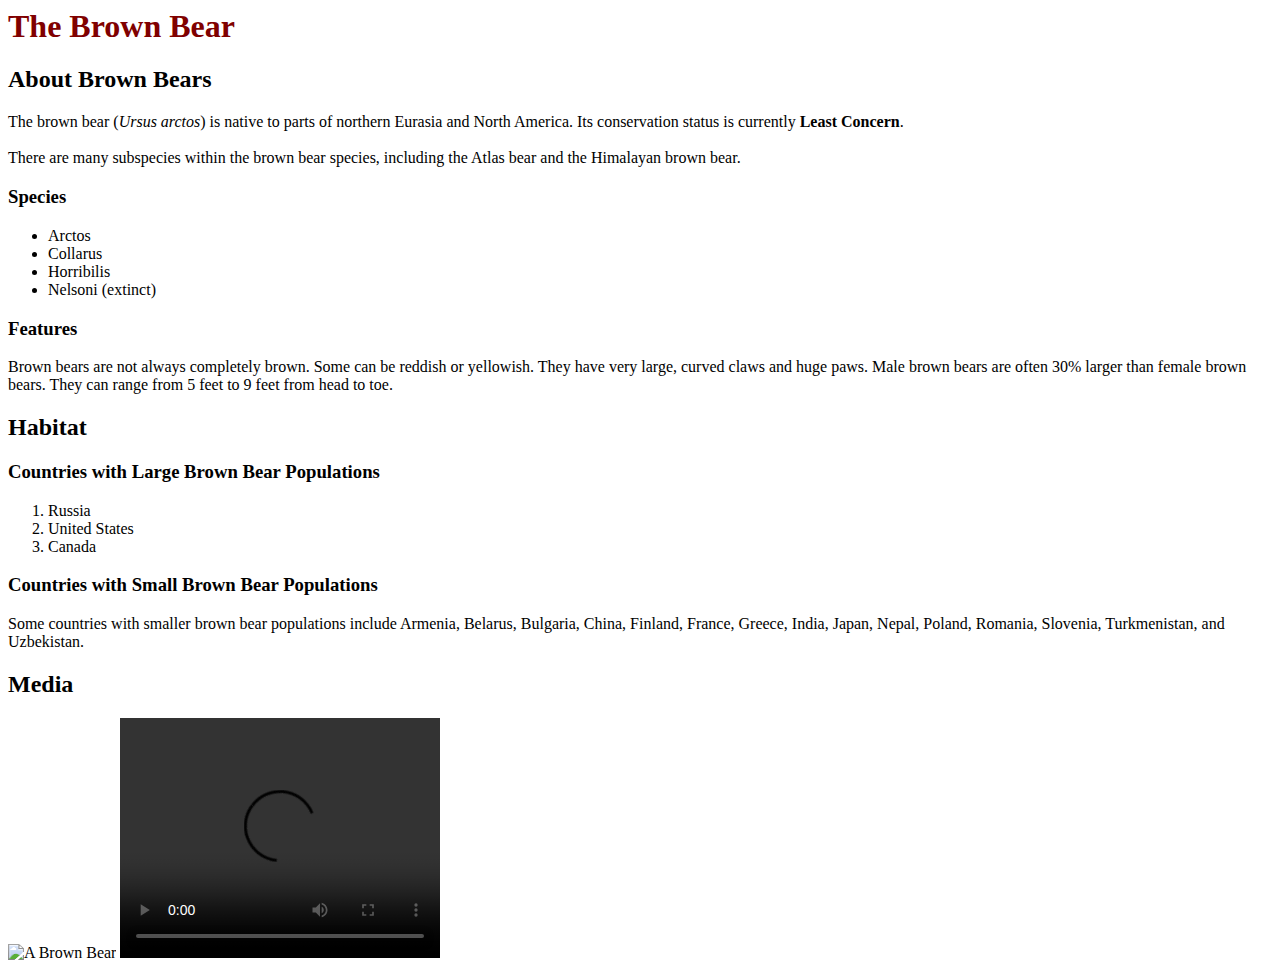
==== index.html @ ce38721f "added css" ====
<body>
  <h1>The Brown Bear</h1>
  <div id="introduction">
    <h2>About Brown Bears</h2>
    <p>The brown bear (<em>Ursus arctos</em>) is native to parts of northern Eurasia and North America. Its conservation status is currently <strong>Least Concern</strong>.<br /><br /> There are many subspecies within the brown bear species, including the Atlas bear and the Himalayan brown bear.</p>
    <h3>Species</h3>
    <ul>
      <li>Arctos</li>
      <li>Collarus</li>
      <li>Horribilis</li>
      <li>Nelsoni (extinct)</li>
    </ul>
    <h3>Features</h3>
    <p>Brown bears are not always completely brown. Some can be reddish or yellowish. They have very large, curved claws and huge paws. Male brown bears are often 30% larger than female brown bears. They can range from 5 feet to 9 feet from head to toe.</p>
  </div>
  <div id="habitat">
    <h2>Habitat</h2>
    <h3>Countries with Large Brown Bear Populations</h3>
    <ol>
      <li>Russia</li>
      <li>United States</li>
      <li>Canada</li>
    </ol>
    <h3>Countries with Small Brown Bear Populations</h3>
    <p>Some countries with smaller brown bear populations include Armenia, Belarus, Bulgaria, China, Finland, France, Greece, India, Japan, Nepal, Poland, Romania, Slovenia, Turkmenistan, and Uzbekistan.</p>
  </div>
  <div id="media">
    <h2>Media</h2>
    <img src="https://s3.amazonaws.com/codecademy-content/courses/web-101/web101-image_brownbear.jpg" alt="A Brown Bear"/>
        <video src="https://s3.amazonaws.com/codecademy-content/courses/freelance-1/unit-1/lesson-2/htmlcss1-vid_brown-bear.mp4" width="320" height="240" controls>Video not supported</video>
  </div>
</body>
  <link href="./style.css" type="text/css" rel="stylesheet">
---- style.css ----
p {
  font-family: Arial;
}

h1 {
  color: maroon;
}

h2.destination {
  font-family: cursive;
}

h5 {
  color: rebeccapurple !important;
}

h5,
p {
  font-family: Georgia;
}

.title {
  color: teal;
}

.uppercase {
  text-transform: uppercase;
}
.publish-time {
  color: gray;
}

.cursive {
  font-family: cursive;
}

.capitalize {
  text-transform: capitalize;
}

.description h5 {
  color: teal;
}
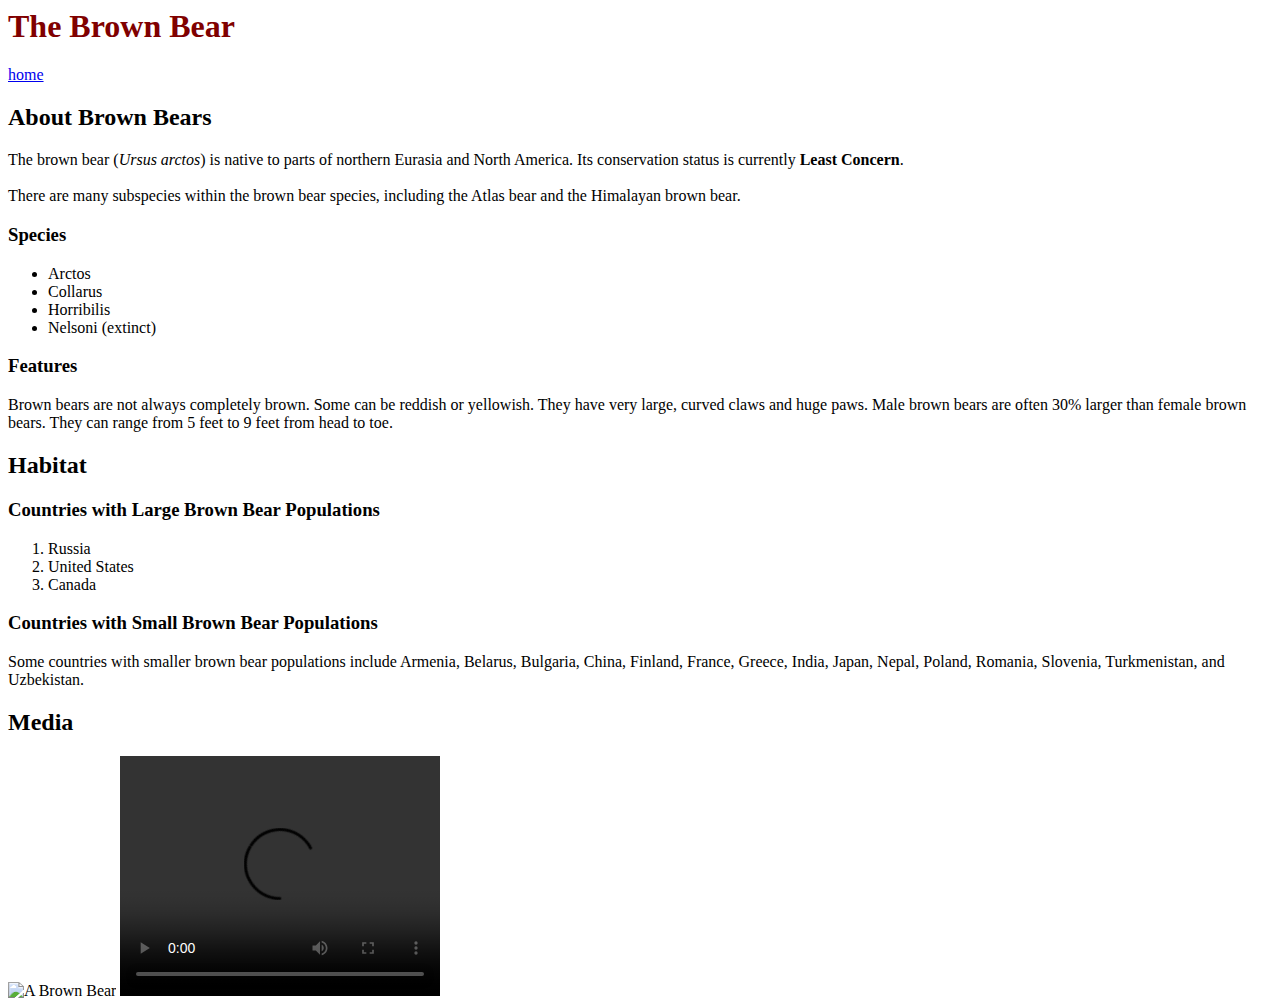
==== commit 721d29dd: "added page" ====
--- a/index.html
+++ b/index.html
@@ -1,6 +1,7 @@
 <body>
   <h1>The Brown Bear</h1>
   <div id="introduction">
+  <a href="index2.html">home </a>
     <h2>About Brown Bears</h2>
     <p>The brown bear (<em>Ursus arctos</em>) is native to parts of northern Eurasia and North America. Its conservation status is currently <strong>Least Concern</strong>.<br /><br /> There are many subspecies within the brown bear species, including the Atlas bear and the Himalayan brown bear.</p>
     <h3>Species</h3>
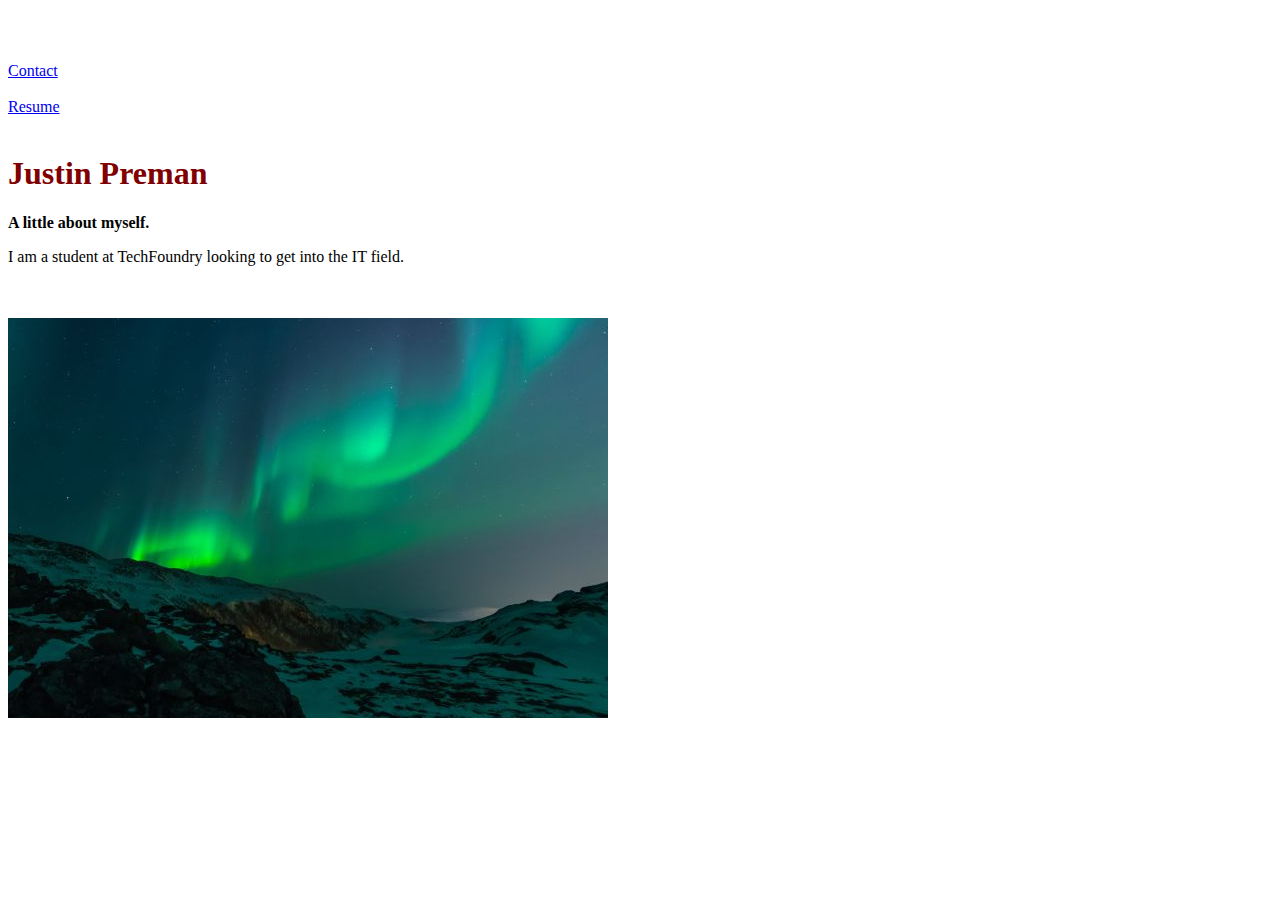
==== commit 603c3a28: "added information" ====
--- a/index.html
+++ b/index.html
@@ -1,34 +1,30 @@
+<!doctype html>
+<html>
+<head>
+
+<title> Home </title>
+
+<link rel="stylesheet" type="text/css" href="style2.css"
+<linkrel="stlesheet"type="text/css"href="style.css">
+</head>
+
 <body>
-  <h1>The Brown Bear</h1>
-  <div id="introduction">
-  <a href="index2.html">home </a>
-    <h2>About Brown Bears</h2>
-    <p>The brown bear (<em>Ursus arctos</em>) is native to parts of northern Eurasia and North America. Its conservation status is currently <strong>Least Concern</strong>.<br /><br /> There are many subspecies within the brown bear species, including the Atlas bear and the Himalayan brown bear.</p>
-    <h3>Species</h3>
-    <ul>
-      <li>Arctos</li>
-      <li>Collarus</li>
-      <li>Horribilis</li>
-      <li>Nelsoni (extinct)</li>
-    </ul>
-    <h3>Features</h3>
-    <p>Brown bears are not always completely brown. Some can be reddish or yellowish. They have very large, curved claws and huge paws. Male brown bears are often 30% larger than female brown bears. They can range from 5 feet to 9 feet from head to toe.</p>
-  </div>
-  <div id="habitat">
-    <h2>Habitat</h2>
-    <h3>Countries with Large Brown Bear Populations</h3>
-    <ol>
-      <li>Russia</li>
-      <li>United States</li>
-      <li>Canada</li>
-    </ol>
-    <h3>Countries with Small Brown Bear Populations</h3>
-    <p>Some countries with smaller brown bear populations include Armenia, Belarus, Bulgaria, China, Finland, France, Greece, India, Japan, Nepal, Poland, Romania, Slovenia, Turkmenistan, and Uzbekistan.</p>
-  </div>
-  <div id="media">
-    <h2>Media</h2>
-    <img src="https://s3.amazonaws.com/codecademy-content/courses/web-101/web101-image_brownbear.jpg" alt="A Brown Bear"/>
-        <video src="https://s3.amazonaws.com/codecademy-content/courses/freelance-1/unit-1/lesson-2/htmlcss1-vid_brown-bear.mp4" width="320" height="240" controls>Video not supported</video>
-  </div>
+<br><br><br>
+<a href="index3.html">Contact </a>
+<br><br>
+<a href="index2.html">Resume </a>
+<br><br>
+<h1 class="Justin"> Justin Preman </h1>
+
+<p><strong>A little about myself.</strong></p>
+<p>I am a student at TechFoundry looking to get into the IT field. </p>
+
+<br><br>
+<img src="img_lights.jpg">
+
+
+
+
+
 </body>
-  <link href="./style.css" type="text/css" rel="stylesheet">+</html>--- a/style.css
+++ b/style.css
@@ -1,43 +1 @@
-p {
-  font-family: Arial;
-}
-
-h1 {
-  color: maroon;
-}
-
-h2.destination {
-  font-family: cursive;
-}
-
-h5 {
-  color: rebeccapurple !important;
-}
-
-h5,
-p {
-  font-family: Georgia;
-}
-
-.title {
-  color: teal;
-}
-
-.uppercase {
-  text-transform: uppercase;
-}
-.publish-time {
-  color: gray;
-}
-
-.cursive {
-  font-family: cursive;
-}
-
-.capitalize {
-  text-transform: capitalize;
-}
-
-.description h5 {
-  color: teal;
-}+.Justin {color: blue;}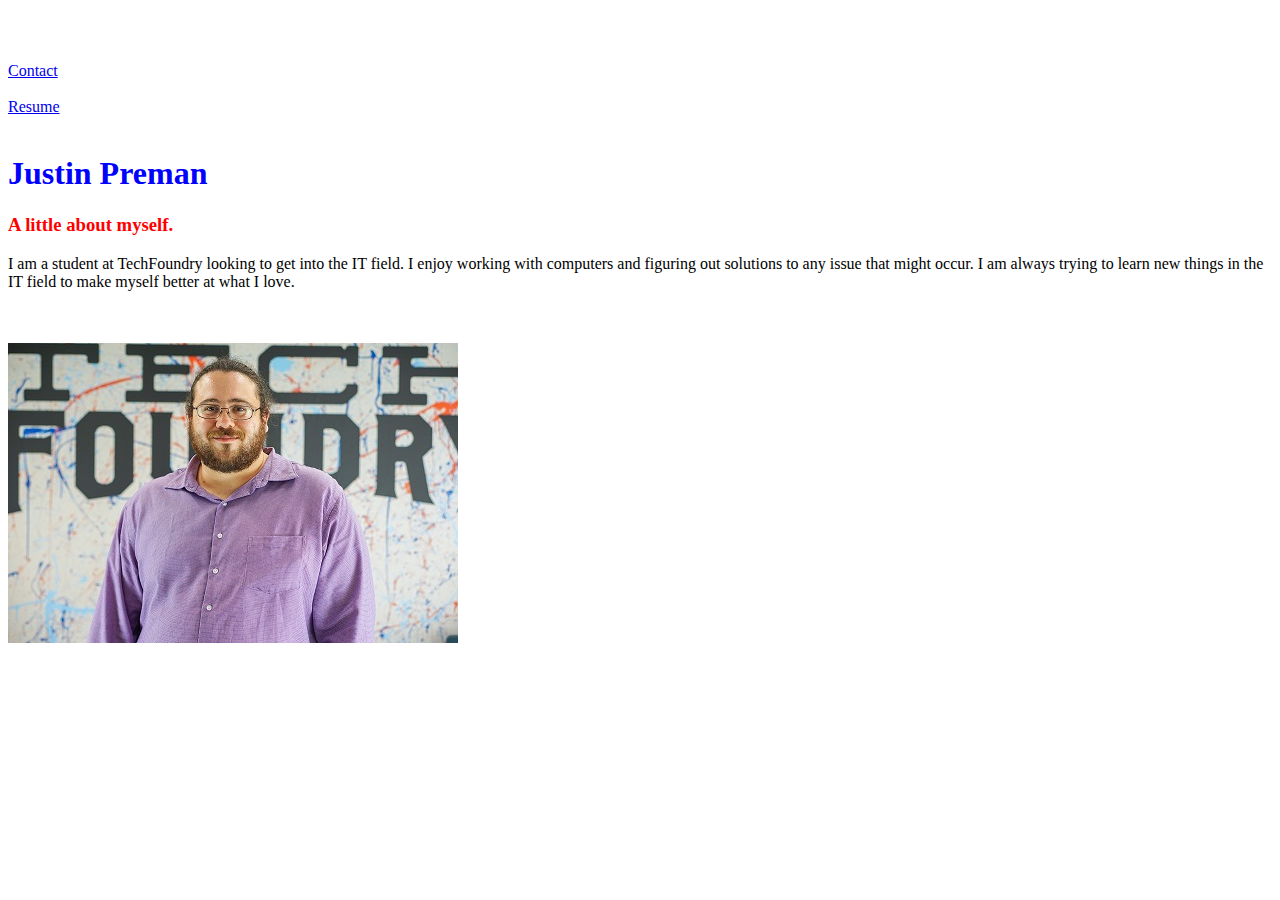
==== commit c4b50515: "many edits" ====
--- a/index.html
+++ b/index.html
@@ -4,8 +4,9 @@
 
 <title> Home </title>
 
-<link rel="stylesheet" type="text/css" href="style2.css"
-<linkrel="stlesheet"type="text/css"href="style.css">
+<link rel="stylesheet" type="text/css" href="style.css"
+
+
 </head>
 
 <body>
@@ -16,11 +17,11 @@
 <br><br>
 <h1 class="Justin"> Justin Preman </h1>
 
-<p><strong>A little about myself.</strong></p>
-<p>I am a student at TechFoundry looking to get into the IT field. </p>
+<h3 class="me">A little about myself.</h3>
+<p>I am a student at TechFoundry looking to get into the IT field. I enjoy working with computers and figuring out solutions to any issue that might occur. I am always trying to learn new things in the IT field to make myself better at what I love. </p>
 
 <br><br>
-<img src="img_lights.jpg">
+<img src="Justin.jpg">
 
 
 
--- a/style.css
+++ b/style.css
@@ -1 +1,2 @@
-.Justin {color: blue;}+.Justin {color: blue;}
+.me {color: red;}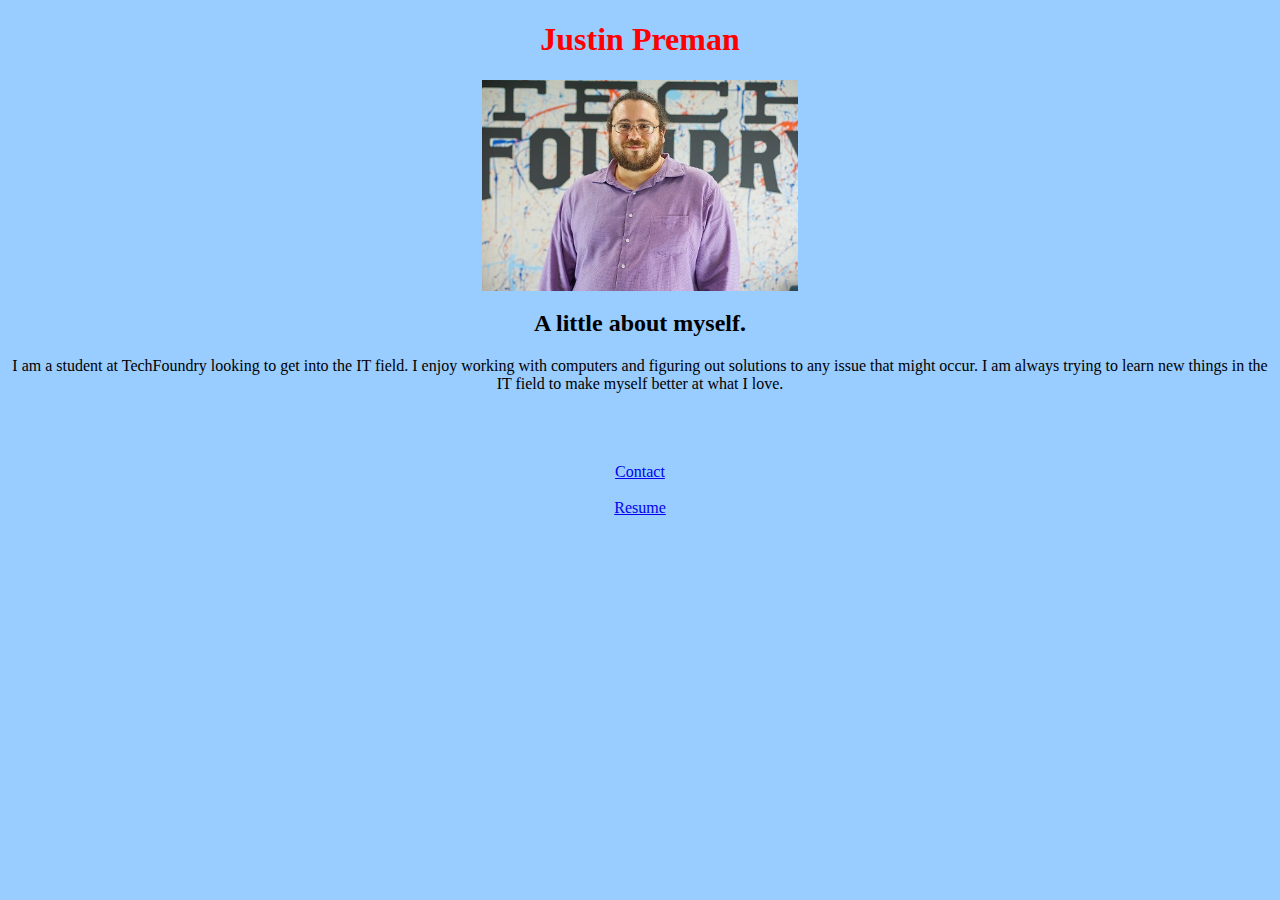
==== commit 66fa079c: "major updates" ====
--- a/index.html
+++ b/index.html
@@ -1,6 +1,12 @@
 <!doctype html>
 <html>
 <head>
+
+<style>
+body {
+background-color: #99ccff;
+}
+</style>
 
 <title> Home </title>
 
@@ -10,22 +16,19 @@
 </head>
 
 <body>
-<br><br><br>
-<a href="index3.html">Contact </a>
-<br><br>
-<a href="index2.html">Resume </a>
-<br><br>
-<h1 class="Justin"> Justin Preman </h1>
 
-<h3 class="me">A little about myself.</h3>
-<p>I am a student at TechFoundry looking to get into the IT field. I enjoy working with computers and figuring out solutions to any issue that might occur. I am always trying to learn new things in the IT field to make myself better at what I love. </p>
+<h1 class="Justin" align="center">Justin Preman</h1>
+<img src="Justin.jpg" alt="Justin" class="center">
 
-<br><br>
-<img src="Justin.jpg">
+<center><h2 class="me">A little about myself.</h2></center
+<p><center>I am a student at TechFoundry looking to get into the IT field. I enjoy working with computers and figuring out solutions to any issue that might occur. I am always trying to learn new things in the IT field to make myself better at what I love. 
+</center></p>
 
 
 
-
-
+<br><br><br>
+<center><a href="index3.html">Contact </a>
+<br><br>
+<a href="index2.html">Resume </a></center>
 </body>
 </html>--- a/style.css
+++ b/style.css
@@ -1,2 +1,12 @@
-.Justin {color: blue;}
-.me {color: red;}+.Justin {color: red;}
+.Contact {color: purple;}
+.center {
+    display: block;
+    margin-left: auto;
+    margin-right: auto;
+    width: 25%;
+}
+.ul {
+  text-align: center;
+  list-style-position: inside;
+}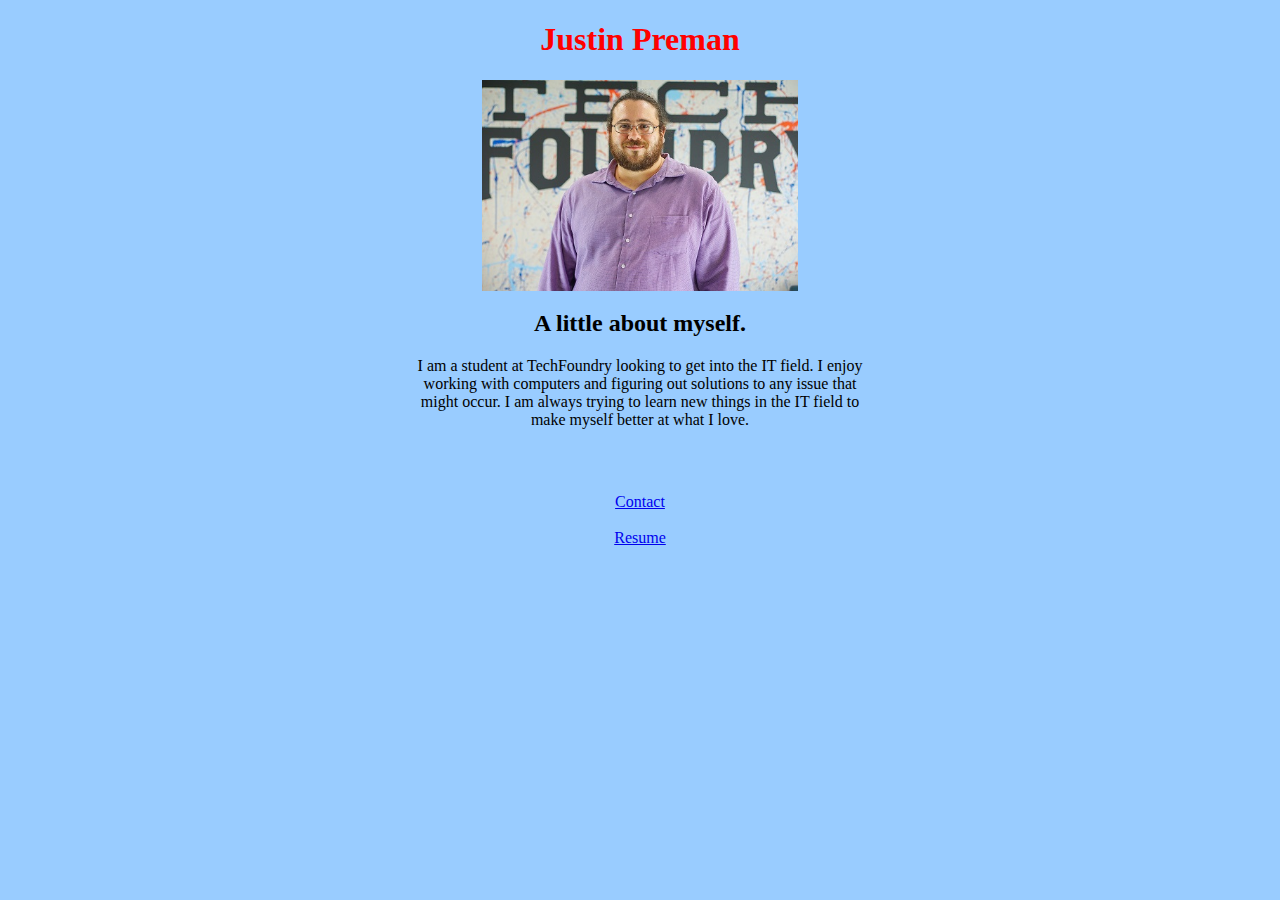
==== commit 7bbc4977: "margin changes" ====
--- a/index.html
+++ b/index.html
@@ -6,11 +6,20 @@
 body {
 background-color: #99ccff;
 }
+
+div {
+    margin-top: 10px;
+    margin-bottom: 10px;
+    margin-right: 400px;
+    margin-left: 400px;
+}
+
+
 </style>
-
 <title> Home </title>
 
 <link rel="stylesheet" type="text/css" href="style.css"
+
 
 
 </head>
@@ -20,9 +29,12 @@
 <h1 class="Justin" align="center">Justin Preman</h1>
 <img src="Justin.jpg" alt="Justin" class="center">
 
-<center><h2 class="me">A little about myself.</h2></center
-<p><center>I am a student at TechFoundry looking to get into the IT field. I enjoy working with computers and figuring out solutions to any issue that might occur. I am always trying to learn new things in the IT field to make myself better at what I love. 
-</center></p>
+<center><h2 class="me">A little about myself.</h2></center>
+
+
+
+<center><div>I am a student at TechFoundry looking to get into the IT field. I enjoy working with computers and figuring out solutions to any issue that might occur. I am always trying to learn new things in the IT field to make myself better at what I love. 
+</div></center>
 
 
 
